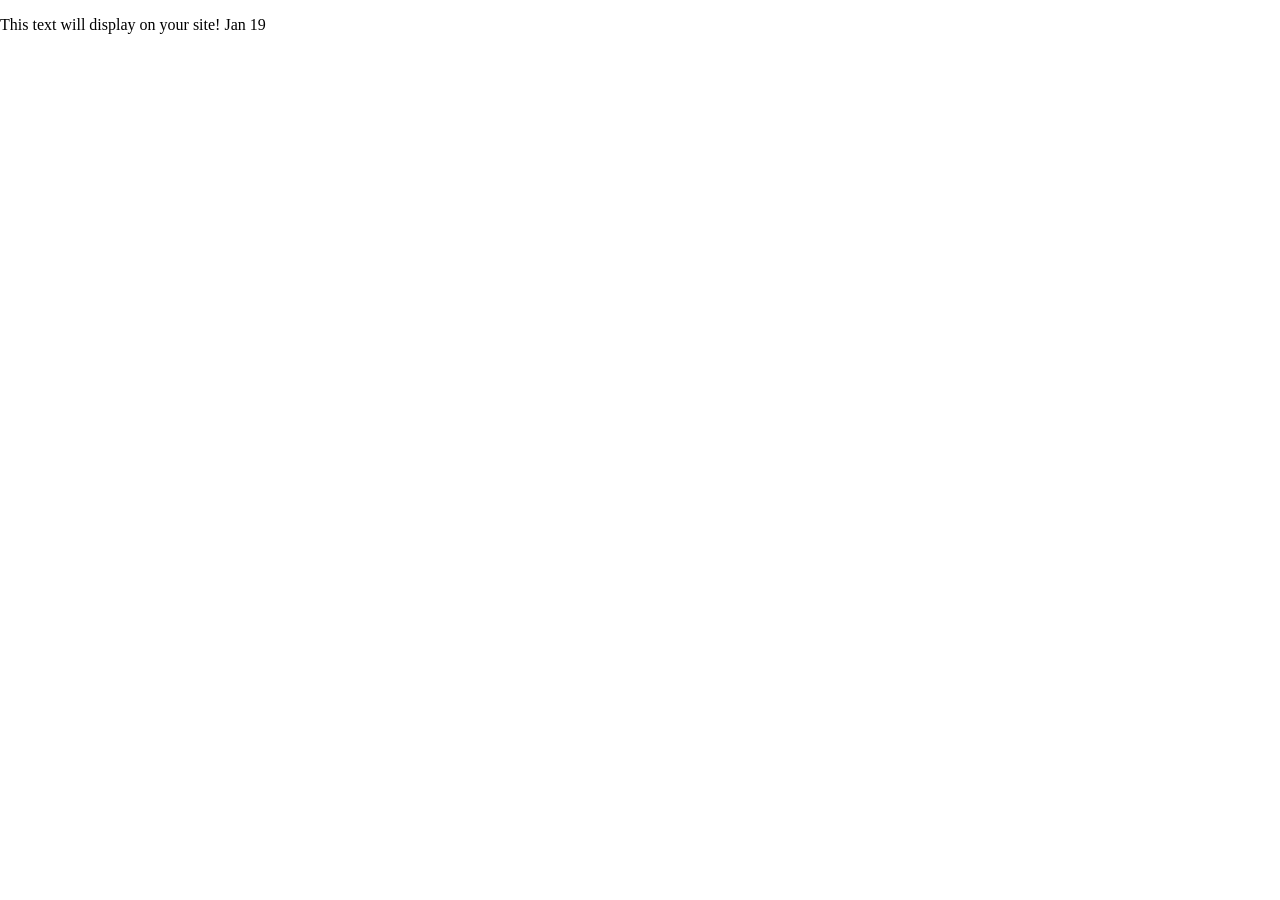
==== index.html @ 715cca01 "Initial commit" ====
<!doctype html>
<html class="no-js" lang="en">

<head>
  <meta charset="utf-8">
  <title>Responsive Layouts</title>
  <meta name="description" content="This site will serve as the hub for many sub responsive layouts">
  <meta name="viewport" content="width=device-width, initial-scale=1">

  <meta property="og:title" content="">
  <meta property="og:type" content="">
  <meta property="og:url" content="">
  <meta property="og:image" content="">

  <link rel="manifest" href="site.webmanifest">
  <link rel="icon" href="icon.png">
  <!-- Place favicon.ico in the root directory -->

  <link rel="stylesheet" href="css/normalize.css">
  <link rel="stylesheet" href="css/main.css">

  <meta name="theme-color" content="#fafafa">
</head>

<body>
  <!-- Place your site's HTML here -->
  <p>This text will display on your site! Jan 19</p>
  <script src="js/main.js"></script>
</body>

</html>
---- css/main.css ----
/* Place CSS styles here */
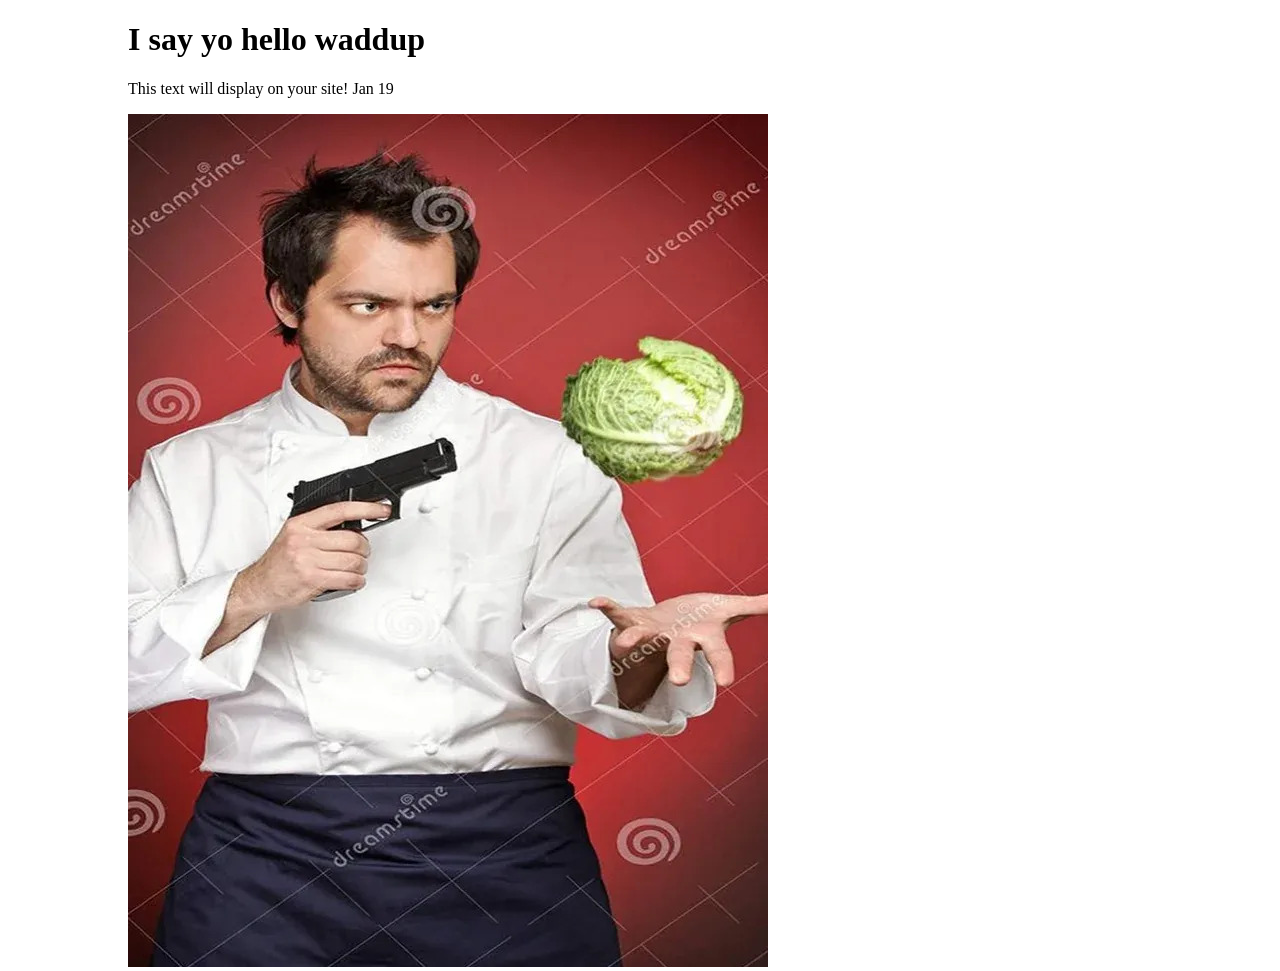
==== commit 31026af3: "Added image and text" ====
--- a/index.html
+++ b/index.html
@@ -24,7 +24,9 @@
 
 <body>
   <!-- Place your site's HTML here -->
+   <h1>I say yo hello waddup</h1>
   <p>This text will display on your site! Jan 19</p>
+  <img src="./img/weirdstockphoto5-1.jpg" alt="">
   <script src="js/main.js"></script>
 </body>
 
--- a/css/main.css
+++ b/css/main.css
@@ -1 +1,7 @@
 /* Place CSS styles here */
+body {
+    background: rgb(171, 112, 57)
+    text-align: center; 
+    width: 80%;
+    margin: auto;
+}
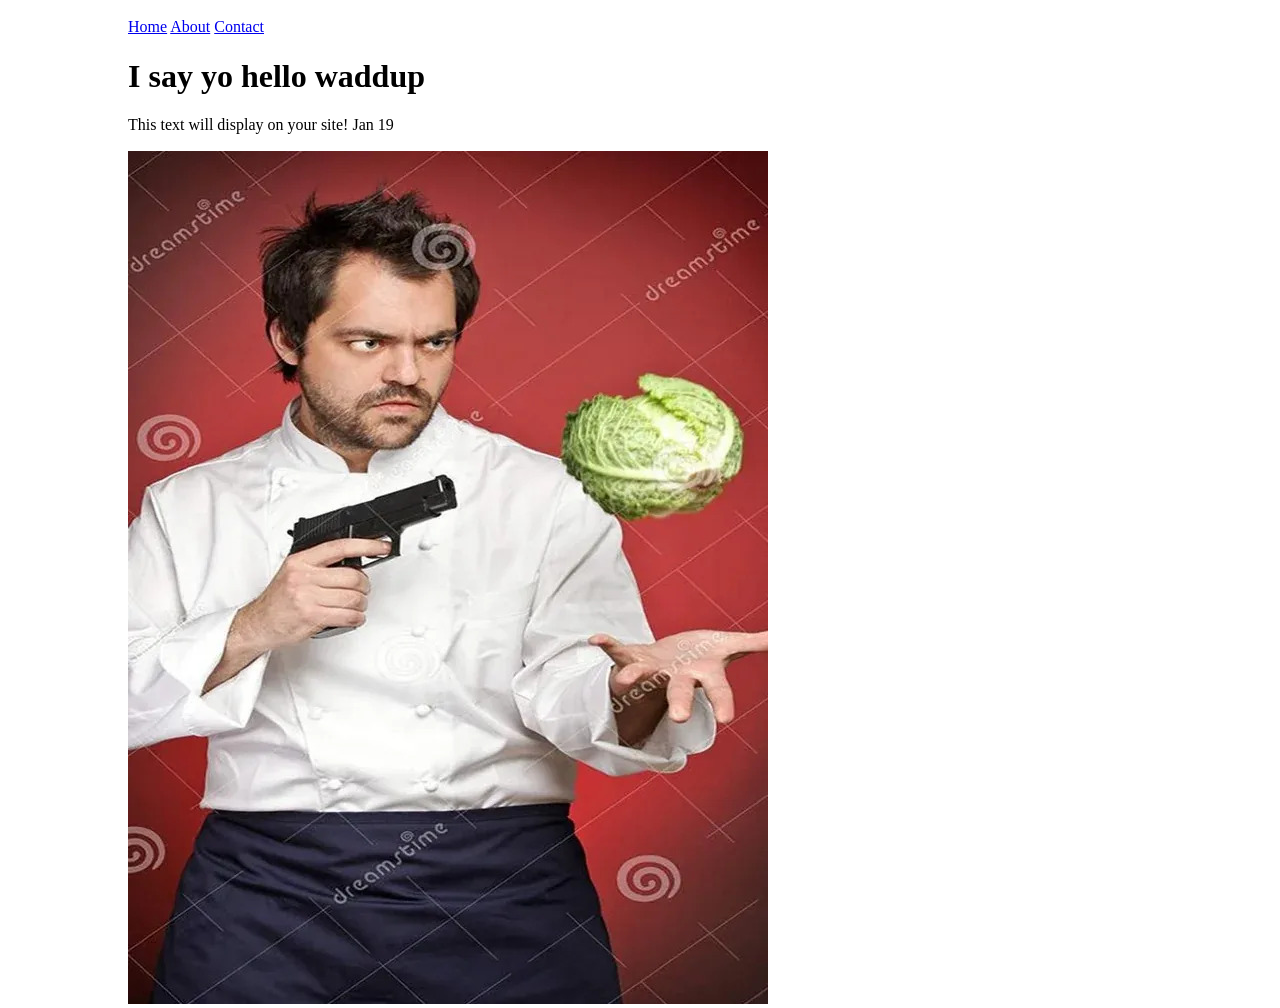
==== commit 29871654: "Added Navbar to home page" ====
--- a/index.html
+++ b/index.html
@@ -24,7 +24,16 @@
 
 <body>
   <!-- Place your site's HTML here -->
-   <h1>I say yo hello waddup</h1>
+   <header>
+    <img src="" alt="">
+    <nav> 
+      <a href="./index.html">Home</a>
+      <a href="./about.html">About</a>
+      <a href="./contact.html">Contact</a>
+    </nav>
+    </header>
+   
+    <h1>I say yo hello waddup</h1>
   <p>This text will display on your site! Jan 19</p>
   <img src="./img/weirdstockphoto5-1.jpg" alt="">
   <script src="js/main.js"></script>
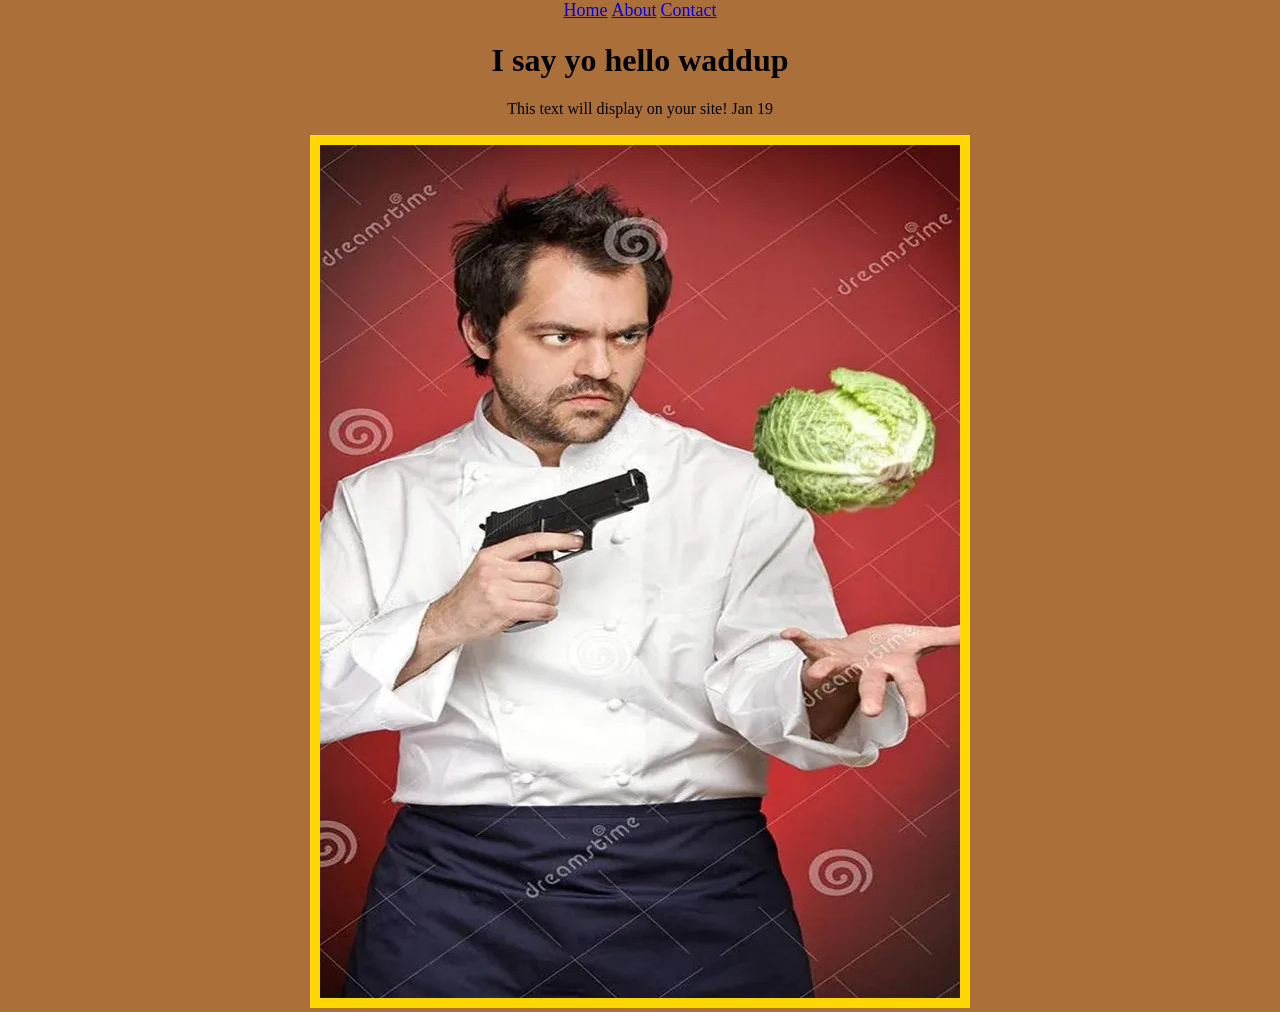
==== commit 55c4d3ee: "more cleaning killed the evil square" ====
--- a/index.html
+++ b/index.html
@@ -25,7 +25,7 @@
 <body>
   <!-- Place your site's HTML here -->
    <header>
-    <img src="" alt="">
+    
     <nav> 
       <a href="./index.html">Home</a>
       <a href="./about.html">About</a>
--- a/css/main.css
+++ b/css/main.css
@@ -1,7 +1,20 @@
 /* Place CSS styles here */
 body {
-    background: rgb(171, 112, 57)
+    background: rgb(171, 112, 57);
     text-align: center; 
     width: 80%;
     margin: auto;
 }
+
+nav {
+    align-content:center
+}
+
+nav a {
+    font-size: 18px;
+    font-weight: 500;
+    color
+}
+img { 
+    border: 10px solid #ffd700 
+}
